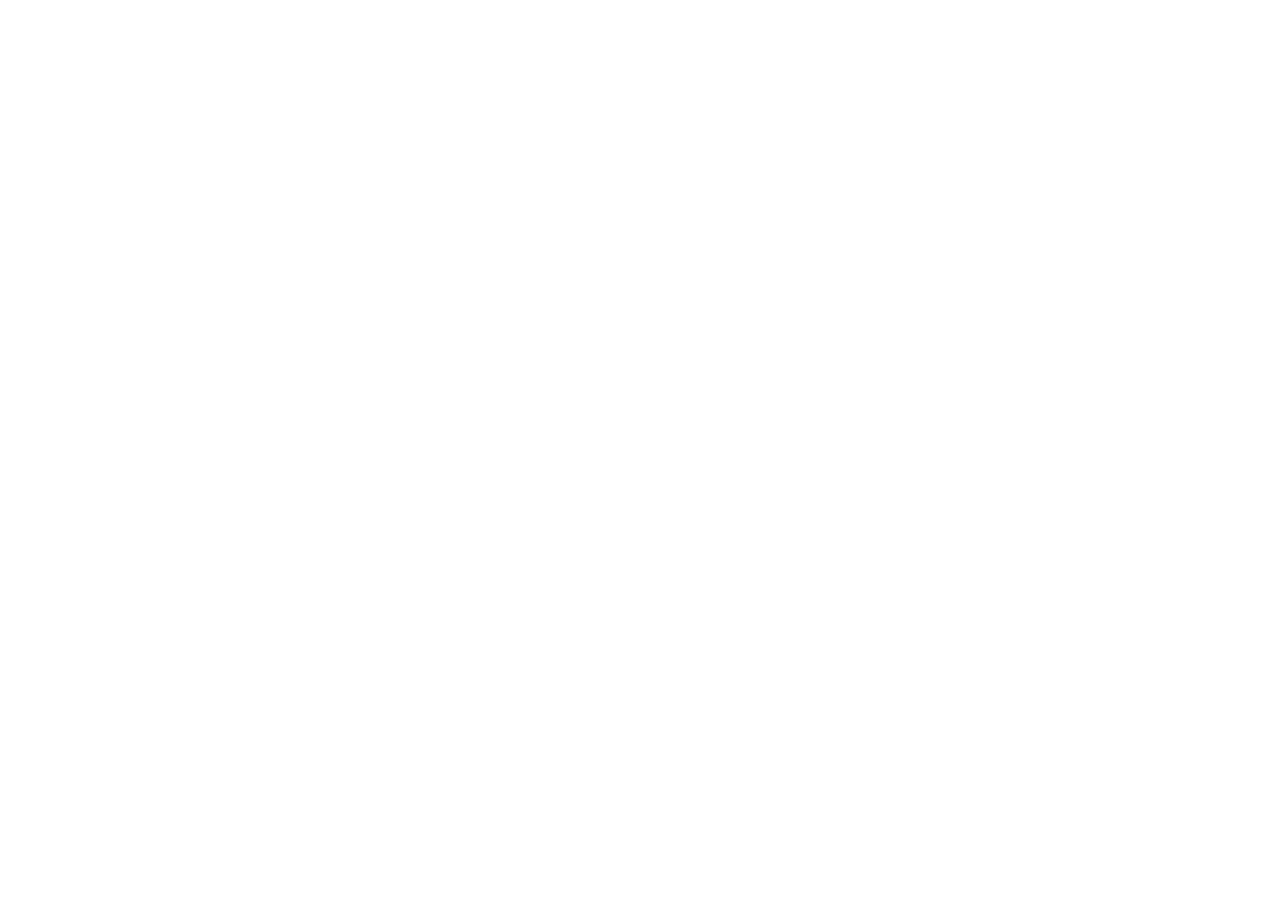
==== index.html @ e4b76c79 "adding link for values" ====
<!DOCTYPE html>
<html>
  <head>

    <style>

      h1 {
        text-align: center;
      }
      h2 {
        text-align: center;
      }
      p {
        text-align: center;
      }
      ul {
        text-align: justify;
      }
      body {
        background-image: url('https://jooinn.com/images/white-and-black-mountain-wallpaper.jpg');
      }
  
    </style>


    <title>Chris's Blog</title>
    <meta charset="UTF-8">
    <link href="styles/main.css" rel="stylesheet" type="text/css" />
  </head>

  
  <body>
    <h1 style="color: white;">Chris learns how to Code!</h1>
    <h2 style="color: white;">Hey everyone! My name is Chris and welcome to my blog.</h2>
    <h3 style="color: white;">18/11/2021</h3>
    
    <p style="color: white;">
      <b>Tohorā</b> is my cohort for the upcoming 2022 year. I'm super excited to start my journey into coding with Dev Academy and looking forward to meeting everyone.
    </p>
    <p style="color: white;">
      Tohorā has the dictionary meaning of: <b>1. (noun)</b> whale - often used as a general term, particularly for baleen whales.
    <p style="color: white;">
      Below will be a few links leading to my work.
    </p>
    <ul style="color: white;">
      <li><a href="https://chrisjrh.github.io/blog/sprint1-cultural.html">Identity & Values</a></li>
      <li><a href="chrisjrh.github.io">Technical Blog</a></li>
      <li><a href="chrisjrh.github.io">Learning Plan</a></li>
    </ul>
    <!-- this is a comment. -->
  
  </body>
</html>
---- styles/main.css ----
h2 { 
    background-color: rgba(255, 255, 255, 0);
    opacity: 0.3;
}

html { 
    background-image: url(https://jooinn.com/images/white-and-black-mountain-wallpaper.jpg);
    background-size: cover;
}

p {
    font-size: 30px;
    font-family: 'Franklin Gothic Medium', 'Arial Narrow', Arial, sans-serif;
    margin: 25px;
}

ul {
    font-size: 20px;
    margin: 60px 850px 60px;
}
a {
    color: white;
}
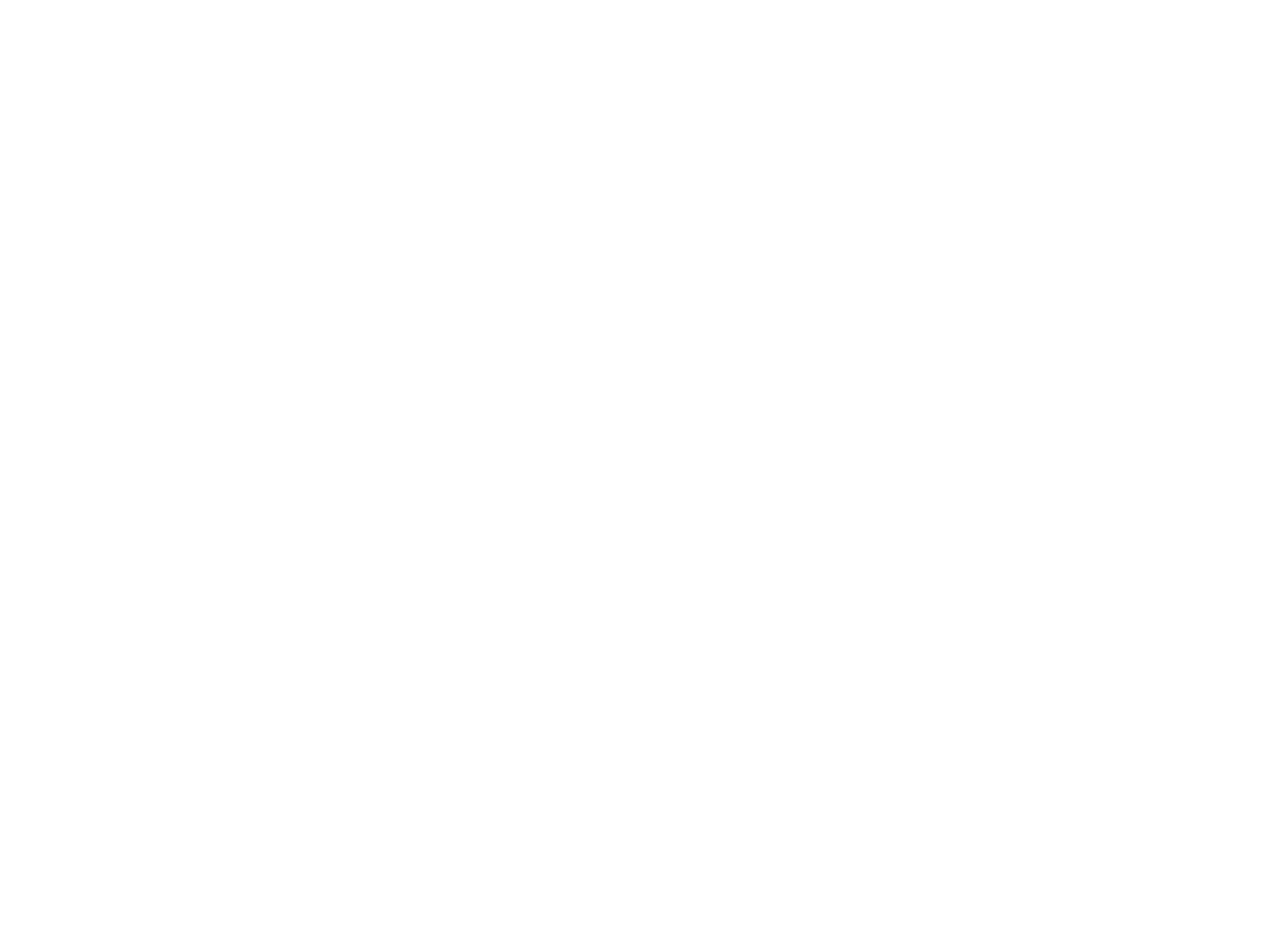
==== commit 65bf5957: "fixed minesweeper" ====
--- a/index.html
+++ b/index.html
@@ -2,8 +2,10 @@
 <html>
   <head>
 
-    <style>
-
+    <title>Chris's Blog</title>
+      <meta charset="UTF-8">
+      <link href="styles/main.css" rel="stylesheet" type="text/css" />
+      <style>
       h1 {
         text-align: center;
       }
@@ -16,16 +18,10 @@
       ul {
         text-align: justify;
       }
-      body {
-        background-image: url('https://jooinn.com/images/white-and-black-mountain-wallpaper.jpg');
-      }
+
   
     </style>
 
-
-    <title>Chris's Blog</title>
-    <meta charset="UTF-8">
-    <link href="styles/main.css" rel="stylesheet" type="text/css" />
   </head>
 
   
@@ -44,10 +40,17 @@
     </p>
     <ul style="color: white;">
       <li><a href="https://chrisjrh.github.io/blog/sprint1-cultural.html">Identity & Values</a></li>
-      <li><a href="chrisjrh.github.io">Technical Blog</a></li>
-      <li><a href="chrisjrh.github.io">Learning Plan</a></li>
+      <li><a href="https://chrisjrh.github.io/blog/emotional-intelligence.html">Emotional Intelligence</a></li>
+      <li><a href="https://chrisjrh.github.io/blog/Technical-Blogs.html">Technical Blogs</a></li>
+      <li><a href="https://chrisjrh.github.io/blog/sprint2-cultural.html">Learning Plan</a></li>
+      <li><a href="https://chrisjrh.github.io/blog/neuroplasticity.html">Neuroplasticity</a></li>
     </ul>
-    <!-- this is a comment. -->
+    <p style="color: white;">
+      Sprint 5 Games:
+    </p>
+    <ul style="color: white;">
+      <li><a href="https://chrisjrh.github.io/minesweeper/index.html">Minesweeper Game</a></li>
+    </ul>
   
   </body>
 </html>--- a/styles/main.css
+++ b/styles/main.css
@@ -16,7 +16,7 @@
 
 ul {
     font-size: 20px;
-    margin: 60px 850px 60px;
+    margin: 60px 830px 60px;
 }
 a {
     color: white;
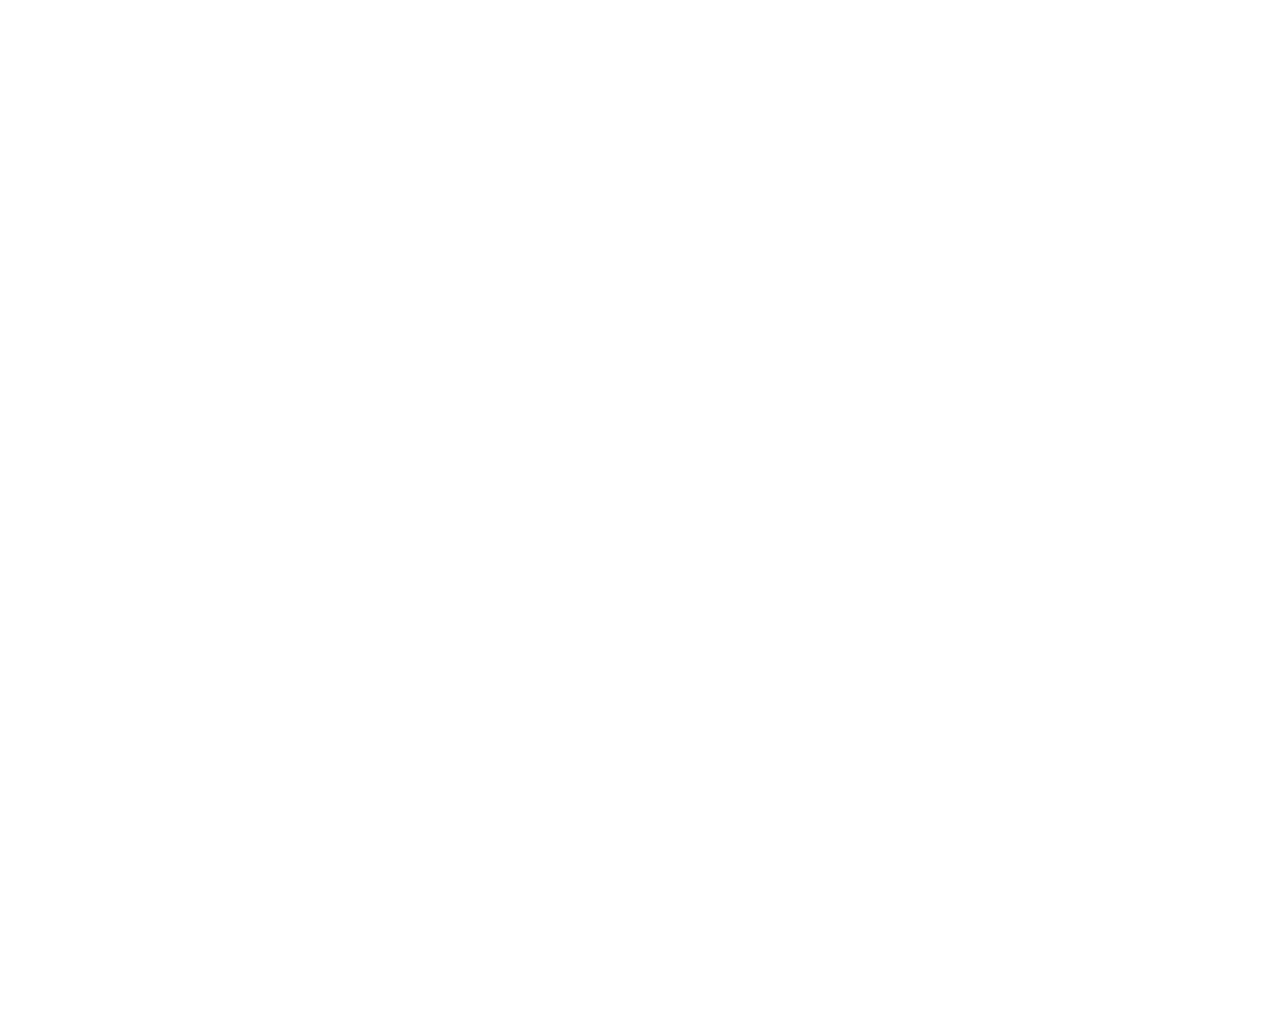
==== commit 258f4816: "learning plan sprint 5" ====
--- a/index.html
+++ b/index.html
@@ -44,6 +44,7 @@
       <li><a href="https://chrisjrh.github.io/blog/Technical-Blogs.html">Technical Blogs</a></li>
       <li><a href="https://chrisjrh.github.io/blog/sprint2-cultural.html">Learning Plan</a></li>
       <li><a href="https://chrisjrh.github.io/blog/neuroplasticity.html">Neuroplasticity</a></li>
+      <li><a href="https://chrisjrh.github.io/blog/foundations-reflection.html">Core Learning Plan</a></li>
     </ul>
     <p style="color: white;">
       Sprint 5 Games:
@@ -53,4 +54,4 @@
     </ul>
   
   </body>
-</html>+</html>
